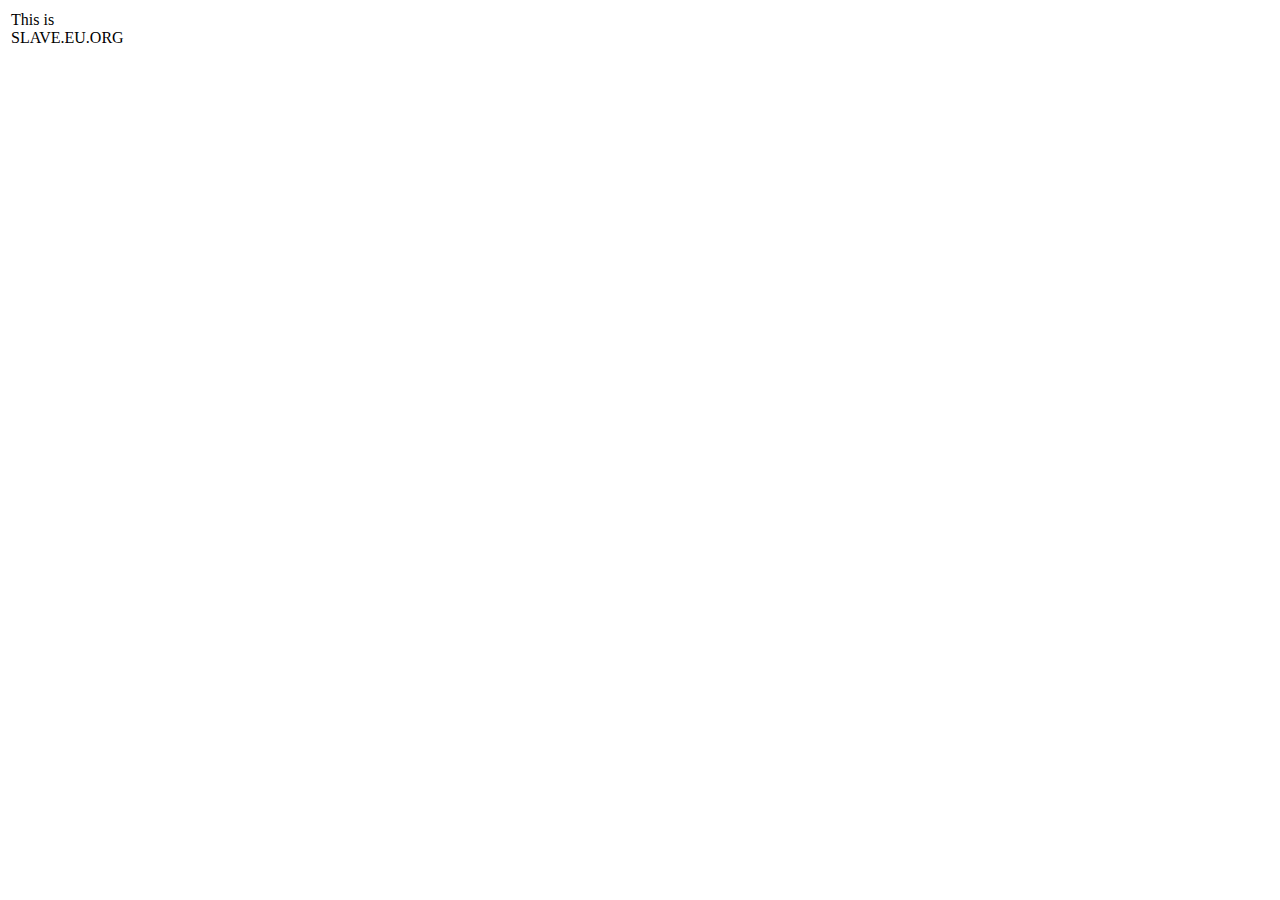
==== index.html @ 7301f100 "Update index.html" ====
<!DOCTYPE html PUBLIC "-//W3C//DTD XHTML 1.1 Strict//EN" "http://www.w3.org/TR/xhtml1/DTD/xhtml1-strict.dtd">
<html xmlns="http://www.w3.org/1999/xhtml">
  <head>
    <title>Test Page for 444.freehostingcloud.com</title>
   
   
  
  </head>
  <body>

    <div align="center">
      
    </div>
    <table class="content">
      <tr>
        <td>
		This is</br>	
          SLAVE.EU.ORG
		  
		
        </td>
      </tr>
      
    </table>

  </body>
</html>
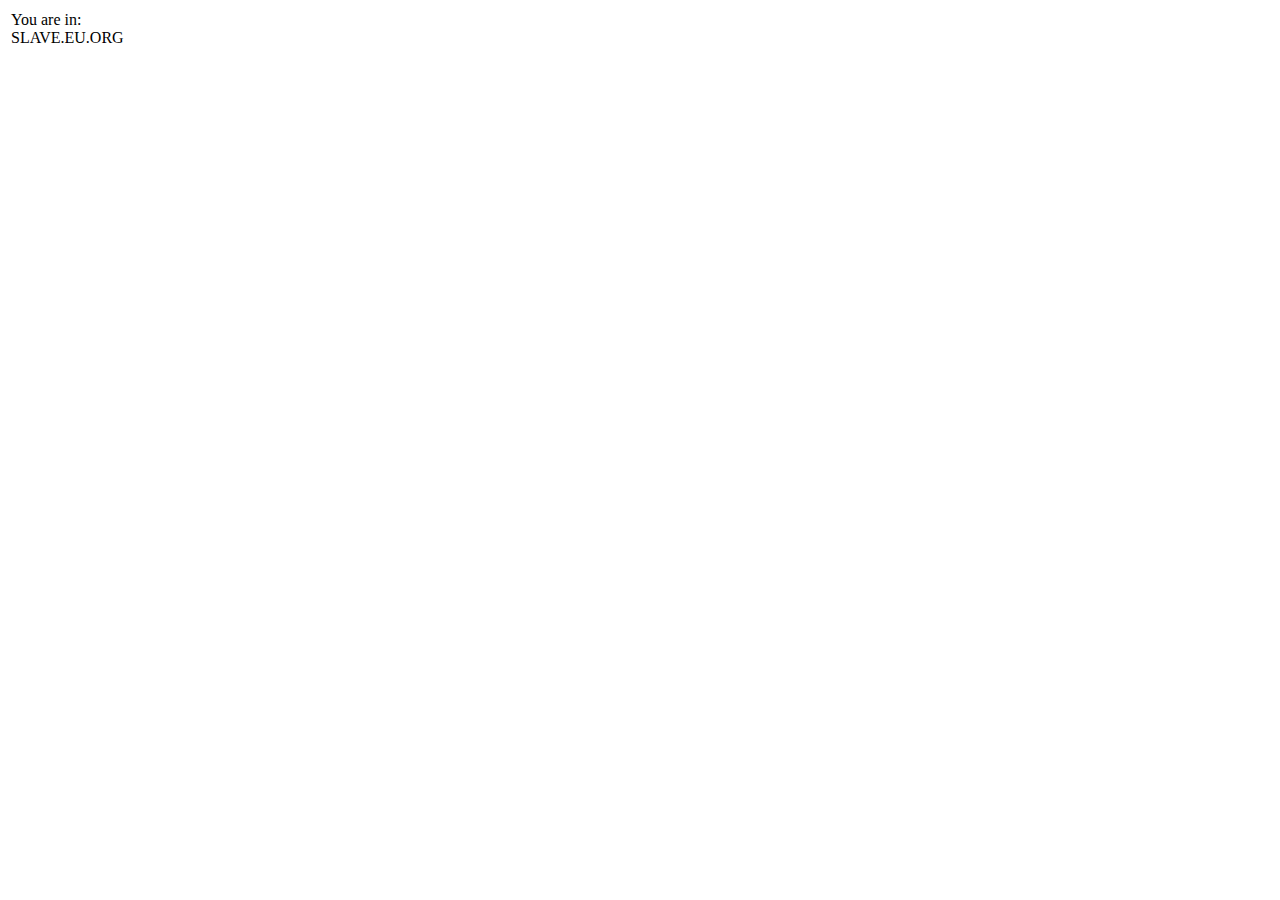
==== commit 20590b80: "Update index.html" ====
--- a/index.html
+++ b/index.html
@@ -14,7 +14,7 @@
     <table class="content">
       <tr>
         <td>
-		This is</br>	
+		You are in:</br>	
           SLAVE.EU.ORG
 		  
 		
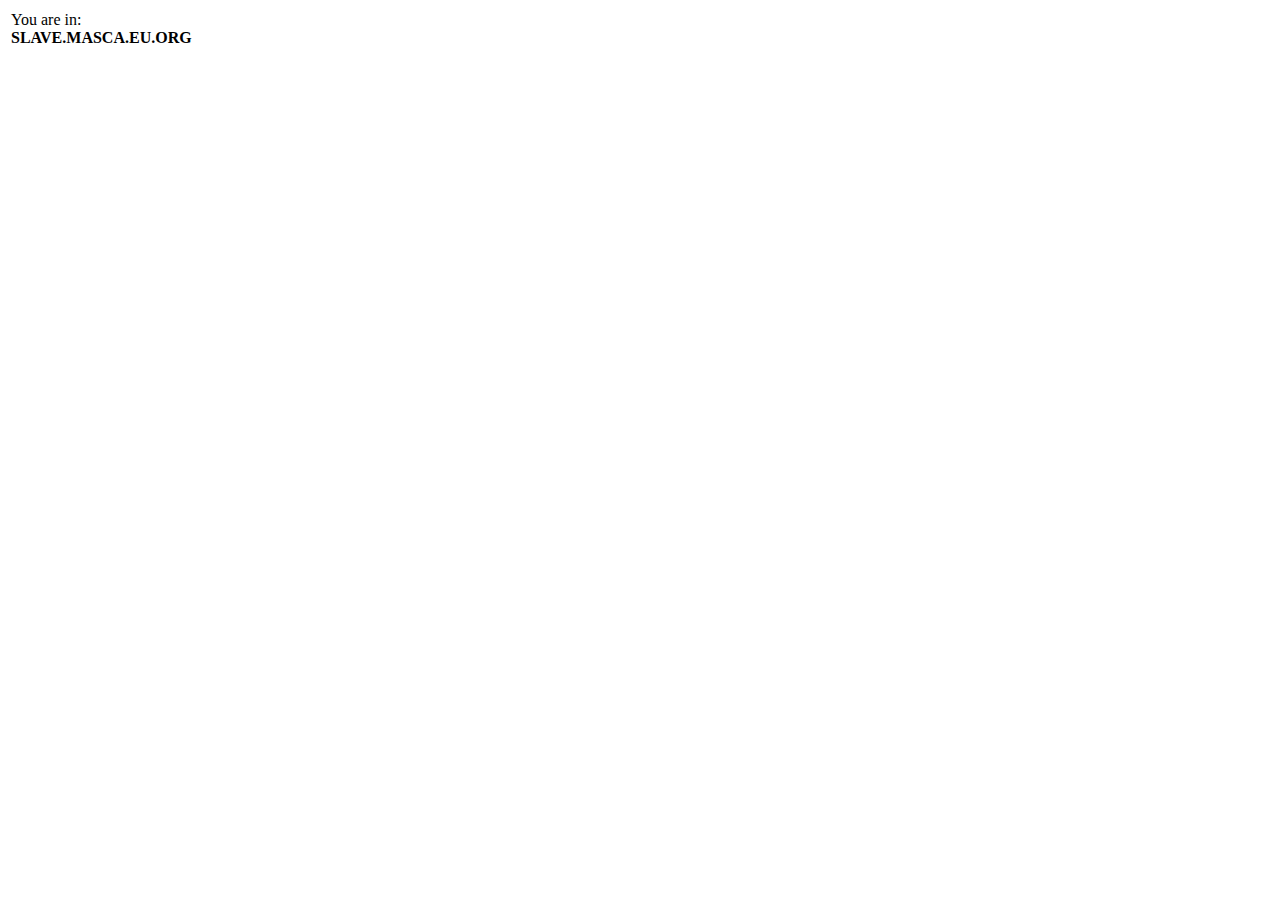
==== commit d2223580: "Update index.html" ====
--- a/index.html
+++ b/index.html
@@ -15,7 +15,7 @@
       <tr>
         <td>
 		You are in:</br>	
-          SLAVE.EU.ORG
+	    <b>SLAVE.MASCA.EU.ORG</b>
 		  
 		
         </td>
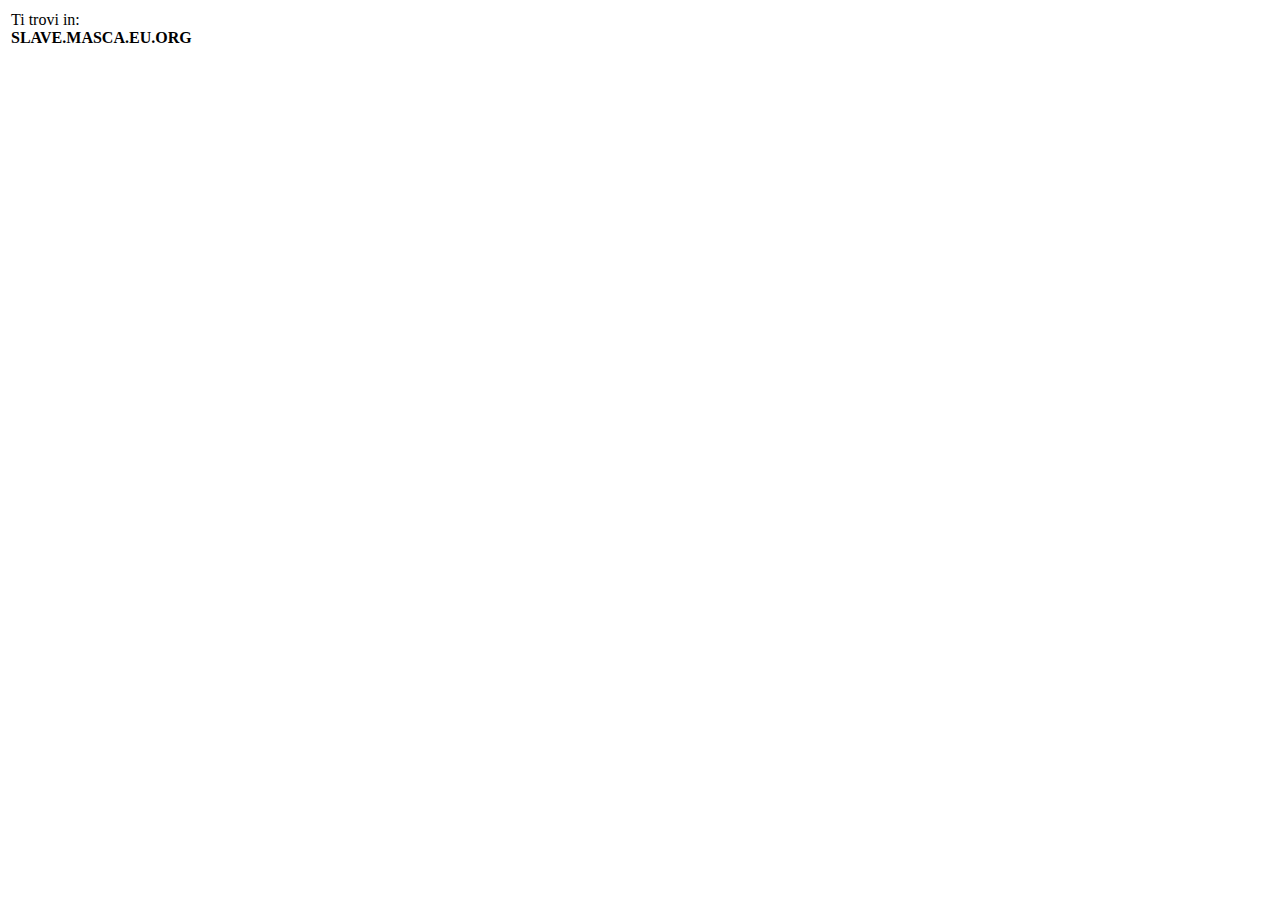
==== commit 482f713a: "Update index.html" ====
--- a/index.html
+++ b/index.html
@@ -1,7 +1,7 @@
 <!DOCTYPE html PUBLIC "-//W3C//DTD XHTML 1.1 Strict//EN" "http://www.w3.org/TR/xhtml1/DTD/xhtml1-strict.dtd">
 <html xmlns="http://www.w3.org/1999/xhtml">
   <head>
-    <title>Test Page for 444.freehostingcloud.com</title>
+    <title>Test Page for SLAVE.MASCA.EU.ORG</title>
    
    
   
@@ -14,7 +14,7 @@
     <table class="content">
       <tr>
         <td>
-		You are in:</br>	
+		Ti trovi in:</br>	
 	    <b>SLAVE.MASCA.EU.ORG</b>
 		  
 		
